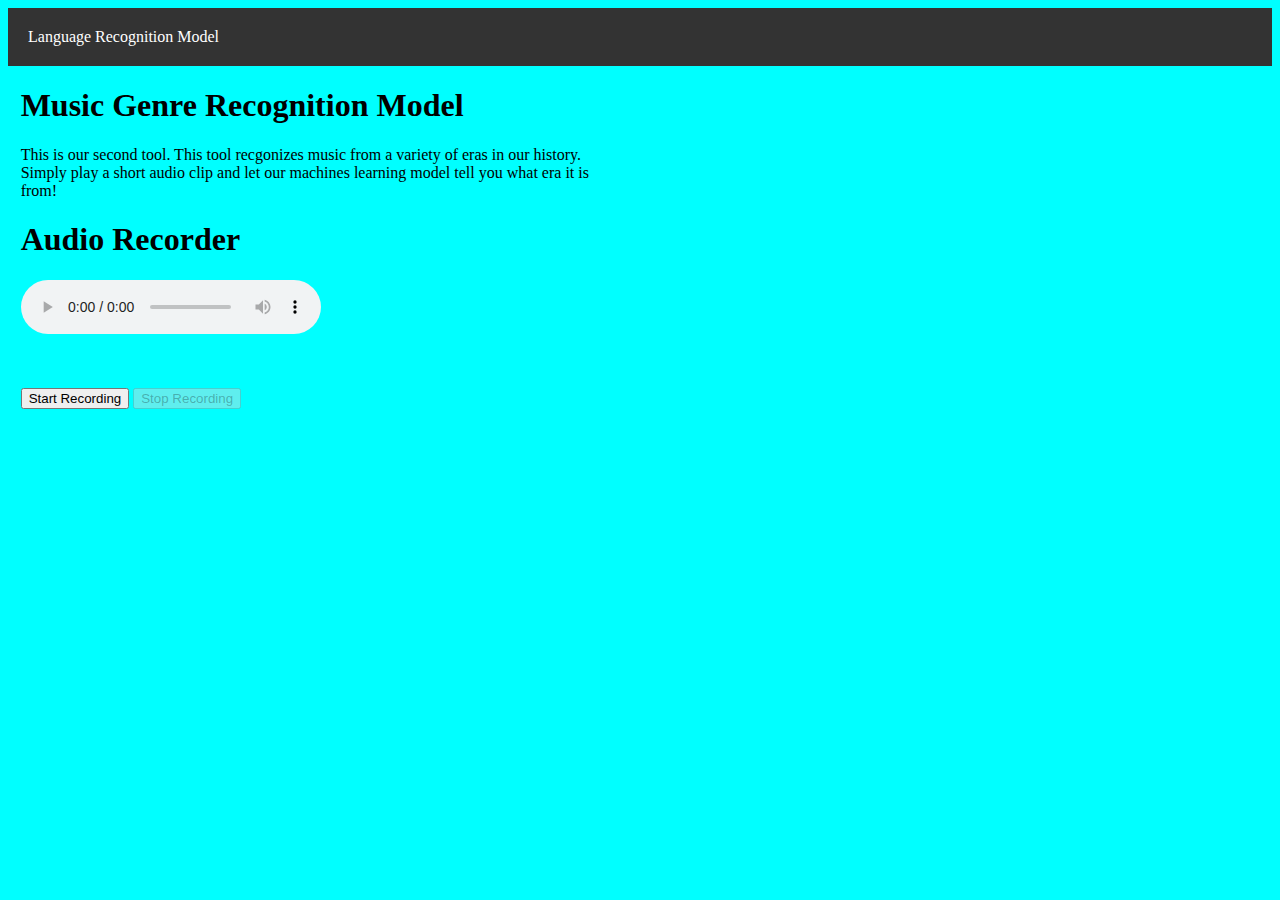
==== music.html @ ac8abb2e "did sum stuf" ====
<!DOCTYPE html>
<html lang="en">
    <head>
        <meta charset="UTF-8">
        <meta http-equiv="X-UA-Compatible" content="IE=edge">
        <meta name="viewport" content="width=(device-width), initial-scale=1.0">
        <title>Language Recognition Model</title>
        <link rel="stylesheet" type="text/css" href="music.css">
    </head>
    <body>
        <!-- Misc. Organization -->
        <nav class="navbar">
            <ul>
              <li><a href="/index.html">Language Recognition Model</a></li>
            </ul>
          </nav>
        <div id="titleBox" class="titleBoxes"><h1 class="title">Music Genre Recognition Model</h1></div>
        <div id="background" class="normalText">
            <p class="half">
                This is our second tool. This tool recgonizes music from a variety of eras in our history. 
                Simply play a short audio clip and let our machines learning model tell you what era it is from!
            </p>
        </div>

        <!-- Recording Audio -->
        <h1 class="title">Audio Recorder</h1>
        
        <div class="offset">
            <audio id="audioElement" controls></audio>
            <p><br></p>
            <button id="startButton">Start Recording</button>
            <button id="stopButton" disabled>Stop Recording</button>
        </div>
        <script src="script.js"></script>
    </body>
</html>
---- music.css ----
/* Navigation Bar Code */
.navbar {
    background-color: #333;
    margin-bottom: 1%;
  }
  
  .navbar ul {
    list-style-type: none;
    padding: 0;
    margin: 0;
  }
  
  .navbar ul li {
    display: inline;
  }
  
  .navbar ul li a {
    display: inline-block;
    padding: 20px;
    text-decoration: none;
    color: white;
  }
  
  .navbar ul li a:hover {
    background-color: #555;
  }

  /* text-alignment */

  .half {
    text-align: left;
    width: 45%;
    margin-left: 1%;
  }

  .title {
    margin-left: 1%;
  }

  .offset {
    margin-left: 1%;
  }

  /* Whole Page Styling */
  body {
    position: relative; /* Required for positioning the pseudo-element */
    background-color: aqua;
  }
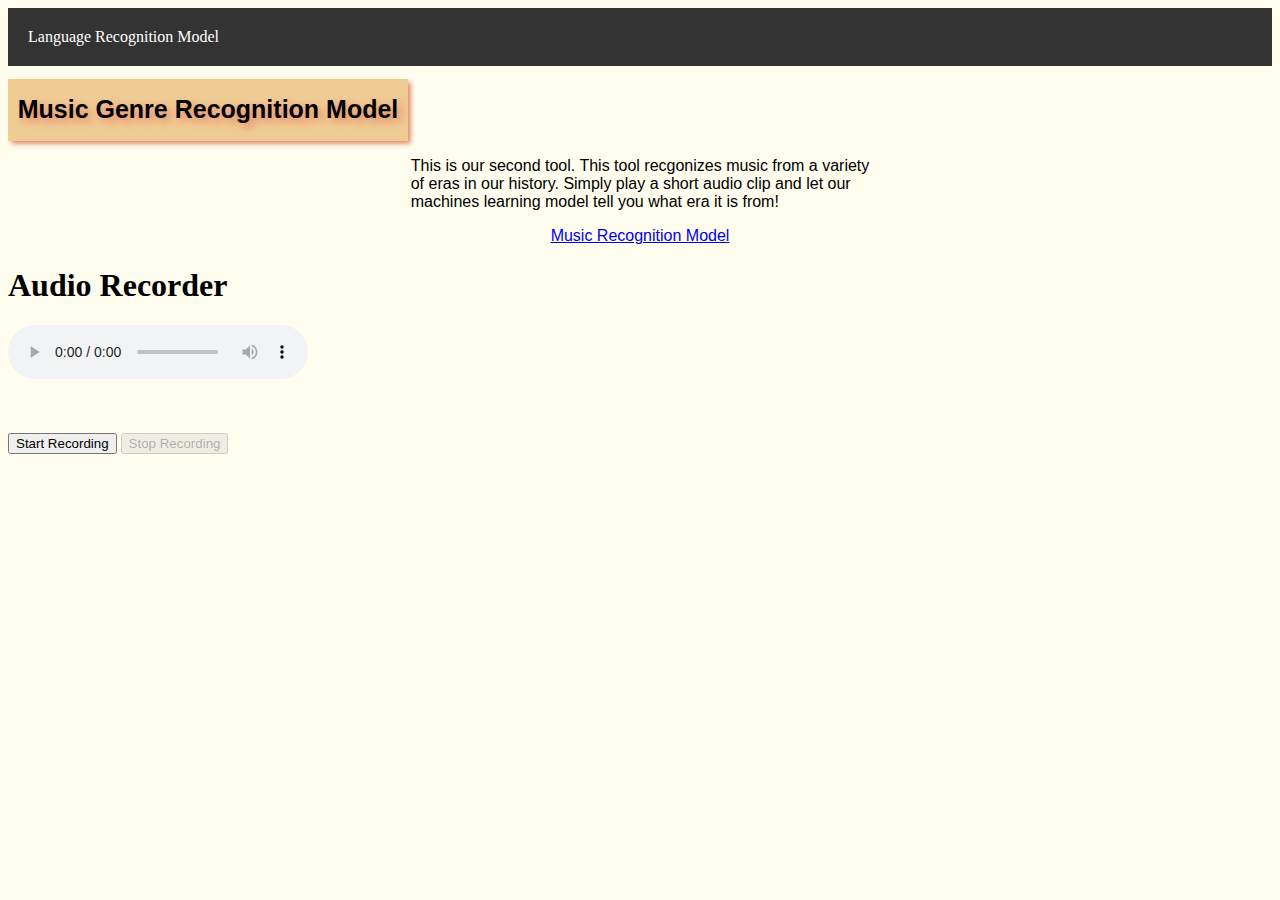
==== commit 2046471a: "Tried experimenting with stuff" ====
--- a/music.html
+++ b/music.html
@@ -14,14 +14,16 @@
               <li><a href="/index.html">Language Recognition Model</a></li>
             </ul>
           </nav>
-        <div id="titleBox" class="titleBoxes"><h1 class="title">Music Genre Recognition Model</h1></div>
+        <div id="titleBox" class="titleText"><h1 class="title">Music Genre Recognition Model</h1></div>
         <div id="background" class="normalText">
             <p class="half">
-                This is our second tool. This tool recgonizes music from a variety of eras in our history. 
-                Simply play a short audio clip and let our machines learning model tell you what era it is from!
+                This is our second tool. This tool recgonizes music from a variety<br> of eras in our history. Simply play a short audio clip and let our<br> machines learning model tell you what era it is from!
             </p>
         </div>
-
+        <div id="background" class="normalText"><a href="https://teachablemachine.withgoogle.com/models/_6Ift9KKb/">
+            Music Recognition Model
+          </a>
+        </div>
         <!-- Recording Audio -->
         <h1 class="title">Audio Recorder</h1>
         
--- a/music.css
+++ b/music.css
@@ -1,48 +1,95 @@
 /* Navigation Bar Code */
+img {
+  display: block;
+  margin: 0 auto;
+}
+
+@font-face {
+  font-family: 'RobotoSlab';
+  src: url('RobotoSlab-VariableFont_wght.ttf') format('truetype'); /* Replace 'path/to/font.ttf' with the actual path to your font file */
+}
+
+html {
+  background-color: rgb(255, 254, 238);
+}
+
+img {
+  display: block;
+  margin: 0 auto;
+}
+
+@font-face {
+  font-family: 'RobotoSlab';
+  src: url('RobotoSlab-VariableFont_wght.ttf') format('truetype'); /* Replace 'path/to/font.ttf' with the actual path to your font file */
+}
+
+.titleBoxes {
+  /* margin: 0 auto; */
+  display: flex;
+  justify-content: center;
+  align-items: center;
+  padding: 0 10px 9px 10px;
+  border: 5px solid rgb(0, 0, 0); /* Example style for class */
+}
+
+#titleBox {
+  /*box property related components*/
+  width: 400px;
+  height: 32.5;
+  background-color:rgb(240, 204, 149);
+  box-shadow: 2.5px 2.5px 5px rgb(226, 127, 94);;
+  /*text related components*/
+  color: rgb(0, 0, 0);
+  font-size: 12.5px; /* Adjust the text size as needed */
+  font-family: 'RobotoSlab', sans-serif; /* Use the custom font as the preferred font family */
+  text-shadow: 4px 4px 8px rgb(226, 127, 94); /* Add shadow with specific color */
+}
+
+.titleText {
+  font-size: 7.5 px;
+  color: rgb(0, 0, 0);
+  display: flex;
+  justify-content: center;
+  align-items: center;
+  font-family: 'RobotoSlab', sans-serif;
+}
+
+.normalText {
+  font-size: 7.5 px;
+  color: rgb(0, 0, 0);
+  display: flex;
+  justify-content: center;
+  align-items: center;
+  /* width: 500px; */
+  font-family: 'RobotoSlab', sans-serif; /* Use the custom font as the preferred font family */
+  /* text-shadow: 2px 2px 4px rgb(191, 191, 191); */
+  /* Add shadow with specific color */
+}
+
 .navbar {
-    background-color: #333;
-    margin-bottom: 1%;
-  }
-  
-  .navbar ul {
-    list-style-type: none;
-    padding: 0;
-    margin: 0;
-  }
-  
-  .navbar ul li {
-    display: inline;
-  }
-  
-  .navbar ul li a {
-    display: inline-block;
-    padding: 20px;
-    text-decoration: none;
-    color: white;
-  }
-  
-  .navbar ul li a:hover {
-    background-color: #555;
-  }
+  background-color: #333;
+  margin-bottom: 1%;
+}
 
-  /* text-alignment */
+.navbar ul {
+  list-style-type: none;
+  padding: 0;
+  margin: 0;
+}
 
-  .half {
-    text-align: left;
-    width: 45%;
-    margin-left: 1%;
-  }
+.navbar ul li {
+  display: inline;
+}
 
-  .title {
-    margin-left: 1%;
-  }
+.navbar ul li a {
+  display: inline-block;
+  padding: 20px;
+  text-decoration: none;
+  color: white;
+}
 
-  .offset {
-    margin-left: 1%;
-  }
+.navbar ul li a:hover {
+  background-color: #555;
+}
 
-  /* Whole Page Styling */
-  body {
-    position: relative; /* Required for positioning the pseudo-element */
-    background-color: aqua;
-  }+/* text-alignment */
